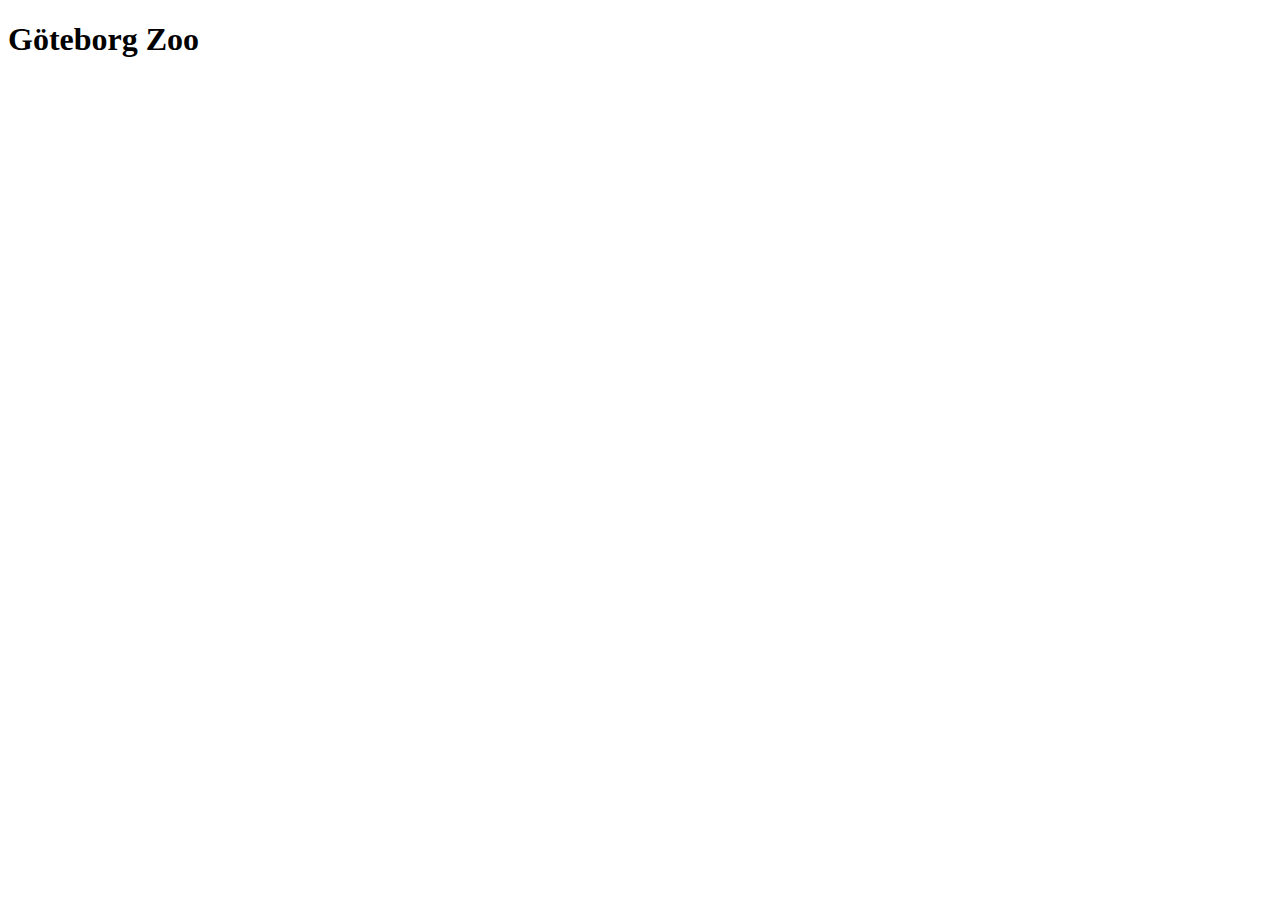
==== djuren.html @ 220f9d92 "länkade till style css och la upp lite om header och articles på index" ====
<!DOCTYPE html>
<html lang="en">
<head>
    <meta charset="UTF-8">
    <meta http-equiv="X-UA-Compatible" content="IE=edge">
    <meta name="viewport" content="width=device-width, initial-scale=1.0">
    <title>Document</title>
</head>
<body>
    <h1>Göteborg Zoo</h1>

</body>
</html>
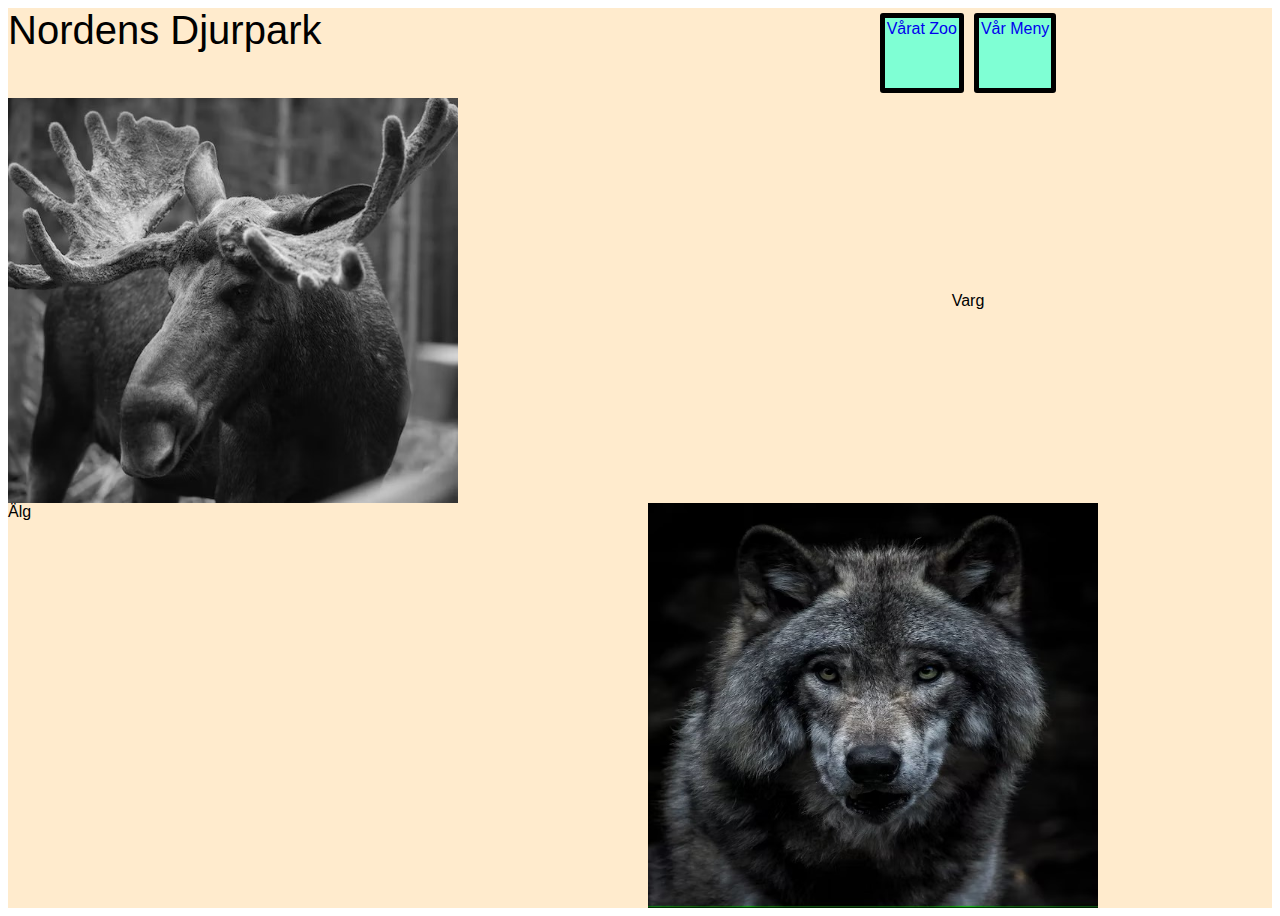
==== commit 989e42d4: "gjorde djur hemsidan" ====
--- a/djuren.html
+++ b/djuren.html
@@ -5,9 +5,24 @@
     <meta http-equiv="X-UA-Compatible" content="IE=edge">
     <meta name="viewport" content="width=device-width, initial-scale=1.0">
     <title>Document</title>
+    <link rel="stylesheet" href="css/style.css">
+
 </head>
 <body>
-    <h1>Göteborg Zoo</h1>
+    <div id="gridwrapper">
+    <header>Nordens Djurpark</header>
+    <article id="articlezooleft">Älg</article>
+    <img src="img/wolf_picture.jpg" alt="wolf picture" id="picturewolfright">
+    <article id="articleanimalsright">Varg</article>
+    <img src="img/moose_picture.jpg" alt="moose picture" id="picturezooleft">
+
+
+
+    <article id="websitelinks">
+        <a href="index.html" id="index_link">Vårat Zoo</a>
+        <a href="meny.html" id ="meny_link">Vår Meny</a>
+    </article>
+    </div>
 
 </body>
 </html>--- a/css/style.css
+++ b/css/style.css
@@ -0,0 +1,78 @@
+h* {
+    margin: 0;
+    padding: 0;
+}
+
+header {
+    grid-area: he;
+    font-size: 40px;
+    font-family: 'Trebuchet MS', 'Lucida Sans Unicode', 'Lucida Grande', 'Lucida Sans', Arial, sans-serif;
+    white-space: nowrap;
+}
+
+#gridwrapper {
+ display: grid;
+ grid-template-columns: 50vw 50vw;
+ grid-template-rows: 10vh 45vh 45vh;
+ grid-template-areas: 
+ "he rL"
+ "B1 aR"
+ "aL B2"
+ ;
+background-color: blanchedalmond;
+}
+
+#articlezooleft {
+    grid-area: aL;
+    font-family: 'Trebuchet MS', 'Lucida Sans Unicode', 'Lucida Grande', 'Lucida Sans', Arial, sans-serif;
+    font: size 10px;
+}
+
+#articleanimalsright {
+    grid-area: aR;
+    display: flex;
+    font-family: 'Trebuchet MS', 'Lucida Sans Unicode', 'Lucida Grande', 'Lucida Sans', Arial, sans-serif;
+    font: size 10px;
+    align-items: center;
+    justify-content: center;
+}
+
+#picturezooleft {
+    display: flex;
+    grid-area: B1;
+    height: 45vh;
+    width: 50vh;
+    justify-content: right;
+
+}
+
+#picturewolfright {
+    grid-area: B2;
+    display: flex;
+    height: 45vh;
+    width: 50vh;
+    justify-content: center;
+    
+}
+
+#websitelinks {
+    display: flex;
+    grid-area: rL;
+    font-family: 'Trebuchet MS', 'Lucida Sans Unicode', 'Lucida Grande', 'Lucida Sans', Arial, sans-serif;
+    font: size 10px;
+    justify-content: center;
+}
+
+a {
+    text-decoration: none;
+    padding: 2px;
+    margin: 5px;
+    border: 5px solid black;
+    border-radius: 3px;
+    background-color: aquamarine;
+    
+}
+
+a:hover {
+    background-color: aqua;
+}